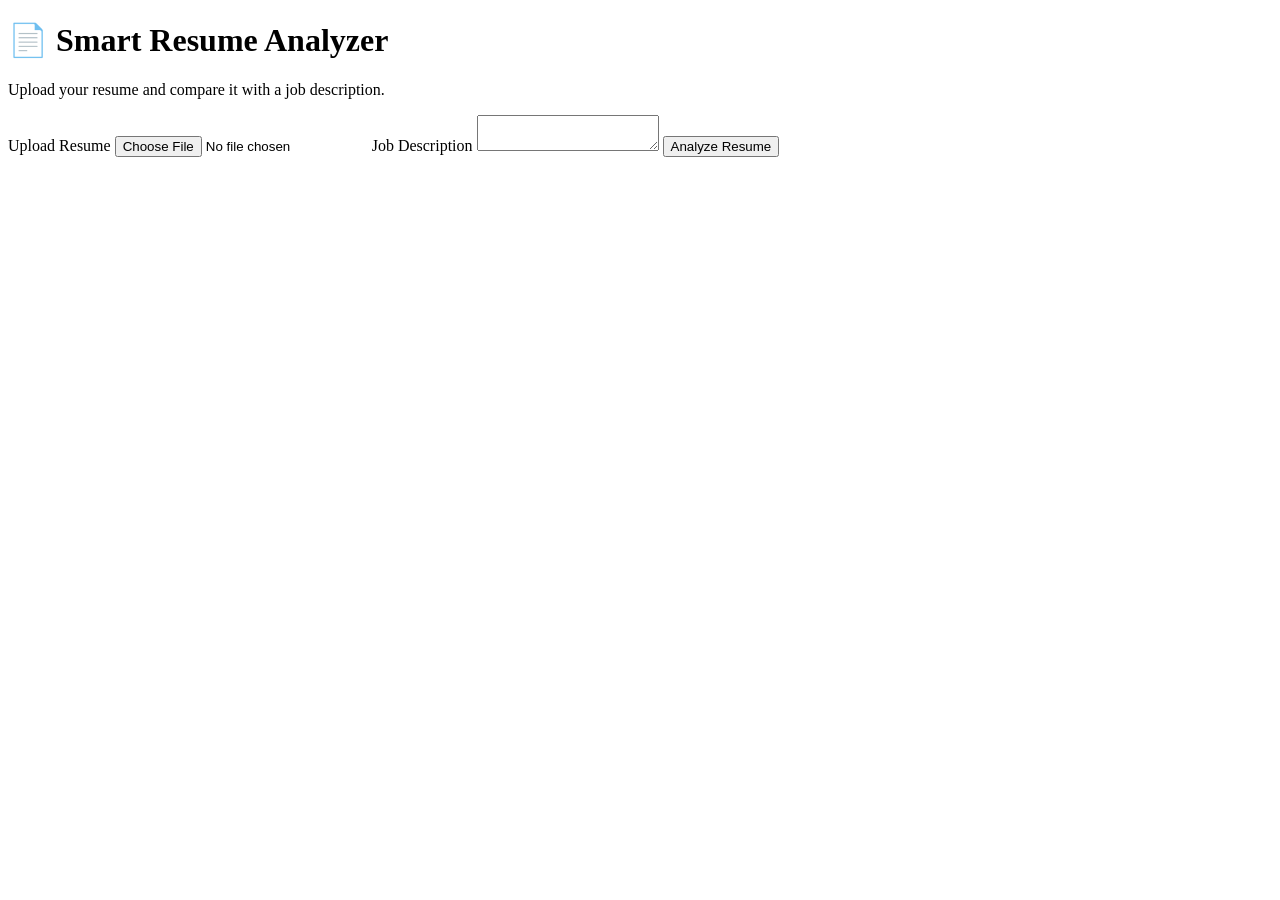
==== templates/index.html @ d064149c "Initial Resume Analyzer Project" ====
<!DOCTYPE html>
<html>
<head>

    <title>Smart Resume Analyzer</title>

    <link rel="preconnect"
          href="https://fonts.googleapis.com">

    <link href="https://fonts.googleapis.com/css2?family=Poppins:wght@300;400;500;600&display=swap"
          rel="stylesheet">

    <link rel="stylesheet"
          href="{{ url_for('static',
          filename='style.css') }}">

</head>

<body>

<div class="container">

    <h1>📄 Smart Resume Analyzer</h1>

    <p>
        Upload your resume and compare it with a job description.
    </p>

    <form action="/analyze"
          method="POST"
          enctype="multipart/form-data">

        <label>Upload Resume</label>

        <input type="file"
               name="resume"
               required>

        <label>Job Description</label>

        <textarea
            name="job_description"
            placeholder="Paste Job Description Here..."
            required>
        </textarea>

        <button>
            Analyze Resume
        </button>

    </form>

</div>

</body>
</html>
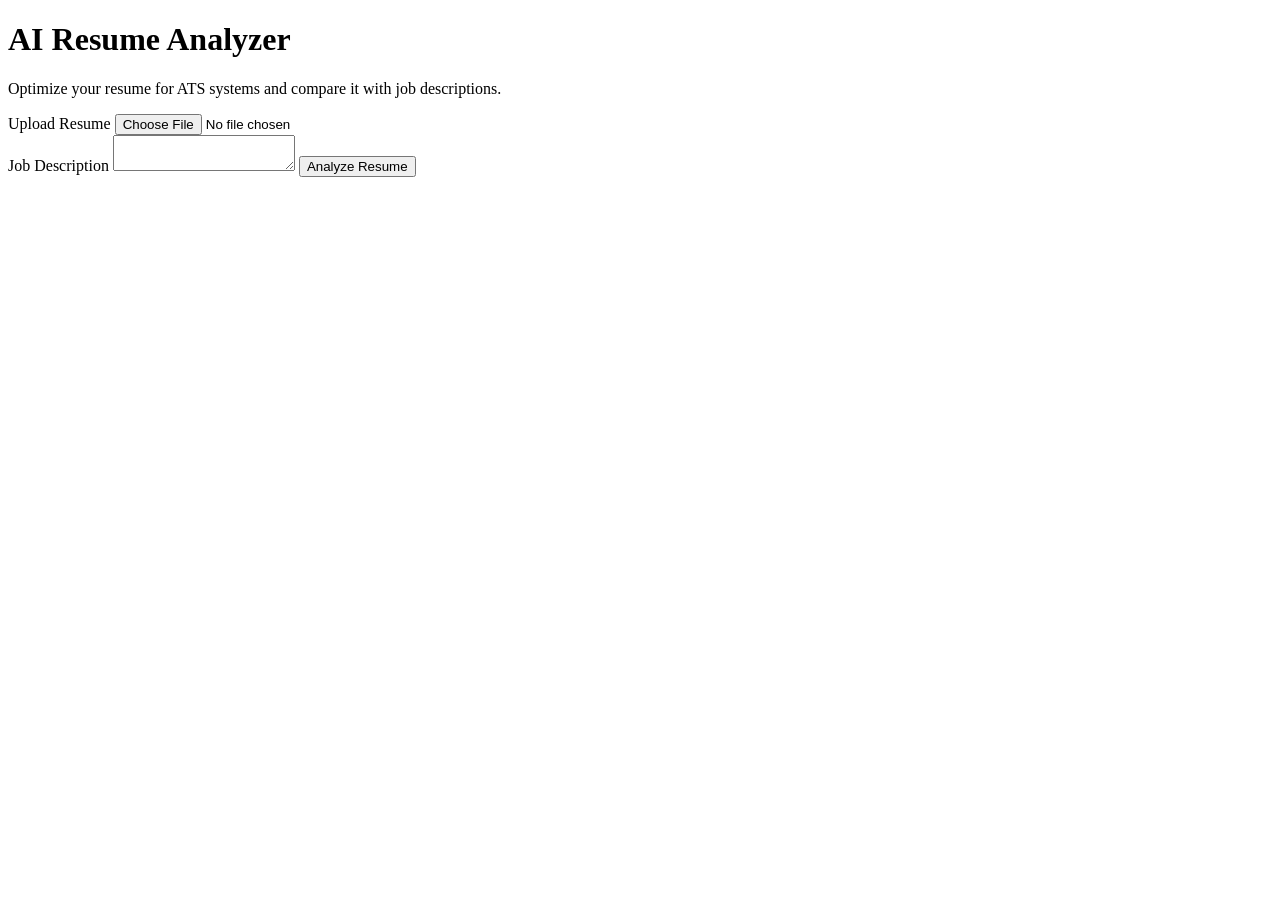
==== commit 623d6dde: "Improved UI with animations and dashboard design" ====
--- a/templates/index.html
+++ b/templates/index.html
@@ -18,39 +18,51 @@
 
 <body>
 
-<div class="container">
+    <div class="background-circle one"></div>
+    <div class="background-circle two"></div>
 
-    <h1>📄 Smart Resume Analyzer</h1>
+    <div class="container">
 
-    <p>
-        Upload your resume and compare it with a job description.
-    </p>
+        <div class="hero">
 
-    <form action="/analyze"
-          method="POST"
-          enctype="multipart/form-data">
+            <h1> AI Resume Analyzer</h1>
 
-        <label>Upload Resume</label>
+            <p>
+                Optimize your resume for ATS systems and compare it with job descriptions.
+            </p>
 
-        <input type="file"
-               name="resume"
-               required>
+        </div>
 
-        <label>Job Description</label>
+        <form action="/analyze"
+              method="POST"
+              enctype="multipart/form-data">
 
-        <textarea
-            name="job_description"
-            placeholder="Paste Job Description Here..."
-            required>
-        </textarea>
+            <div class="upload-box">
 
-        <button>
-            Analyze Resume
-        </button>
+                <label>Upload Resume</label>
 
-    </form>
+                <input
+                    type="file"
+                    name="resume"
+                    required>
 
-</div>
+            </div>
+
+            <label>Job Description</label>
+
+            <textarea
+                name="job_description"
+                placeholder="Paste Job Description Here..."
+                required>
+            </textarea>
+
+            <button>
+                Analyze Resume
+            </button>
+
+        </form>
+
+    </div>
 
 </body>
 </html>
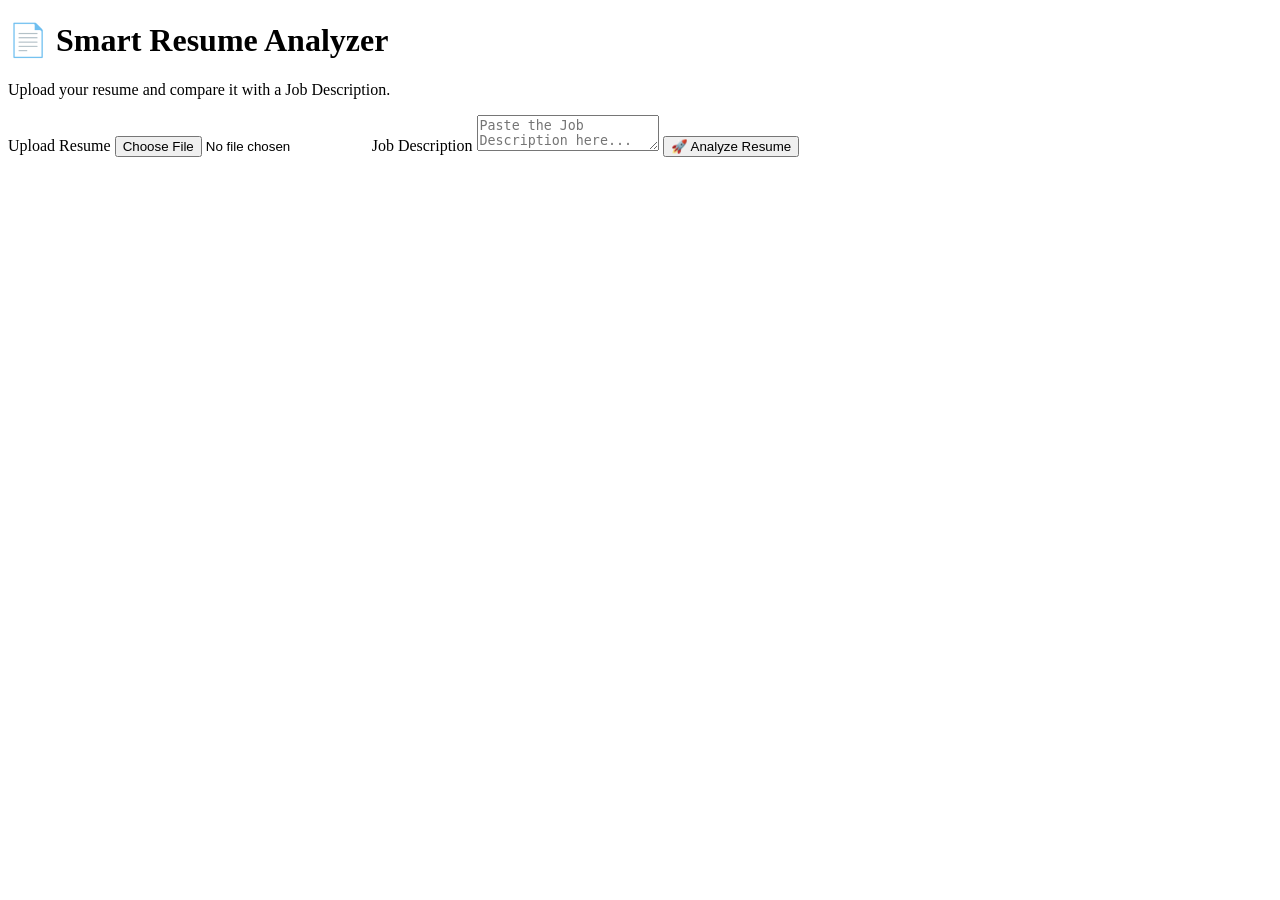
==== commit 7cdb80e4: "Add skill extraction feature to resume analyzer" ====
--- a/templates/index.html
+++ b/templates/index.html
@@ -1,68 +1,73 @@
 <!DOCTYPE html>
-<html>
+<html lang="en">
+
 <head>
+
+    <meta charset="UTF-8">
+
+    <meta name="viewport"
+          content="width=device-width, initial-scale=1.0">
 
     <title>Smart Resume Analyzer</title>
 
     <link rel="preconnect"
           href="https://fonts.googleapis.com">
 
-    <link href="https://fonts.googleapis.com/css2?family=Poppins:wght@300;400;500;600&display=swap"
+    <link rel="preconnect"
+          href="https://fonts.gstatic.com"
+          crossorigin>
+
+    <link href="https://fonts.googleapis.com/css2?family=Poppins:wght@300;400;500;600;700&display=swap"
           rel="stylesheet">
 
     <link rel="stylesheet"
-          href="{{ url_for('static',
-          filename='style.css') }}">
+          href="{{ url_for('static', filename='style.css') }}">
 
 </head>
 
 <body>
 
-    <div class="background-circle one"></div>
-    <div class="background-circle two"></div>
+<div class="container">
 
-    <div class="container">
+    <h1>📄 Smart Resume Analyzer</h1>
 
-        <div class="hero">
+    <p class="subtitle">
+        Upload your resume and compare it with a Job Description.
+    </p>
 
-            <h1> AI Resume Analyzer</h1>
+    <form action="/analyze"
+          method="POST"
+          enctype="multipart/form-data">
 
-            <p>
-                Optimize your resume for ATS systems and compare it with job descriptions.
-            </p>
+        <label>
+            Upload Resume
+        </label>
 
-        </div>
+        <input
+            type="file"
+            name="resume"
+            accept=".pdf"
+            required>
 
-        <form action="/analyze"
-              method="POST"
-              enctype="multipart/form-data">
+        <label>
+            Job Description
+        </label>
 
-            <div class="upload-box">
+        <textarea
+            name="job_description"
+            placeholder="Paste the Job Description here..."
+            required></textarea>
 
-                <label>Upload Resume</label>
+        <button type="submit">
 
-                <input
-                    type="file"
-                    name="resume"
-                    required>
+            🚀 Analyze Resume
 
-            </div>
+        </button>
 
-            <label>Job Description</label>
+    </form>
 
-            <textarea
-                name="job_description"
-                placeholder="Paste Job Description Here..."
-                required>
-            </textarea>
-
-            <button>
-                Analyze Resume
-            </button>
-
-        </form>
-
-    </div>
+</div>
 
 </body>
+
 </html>
